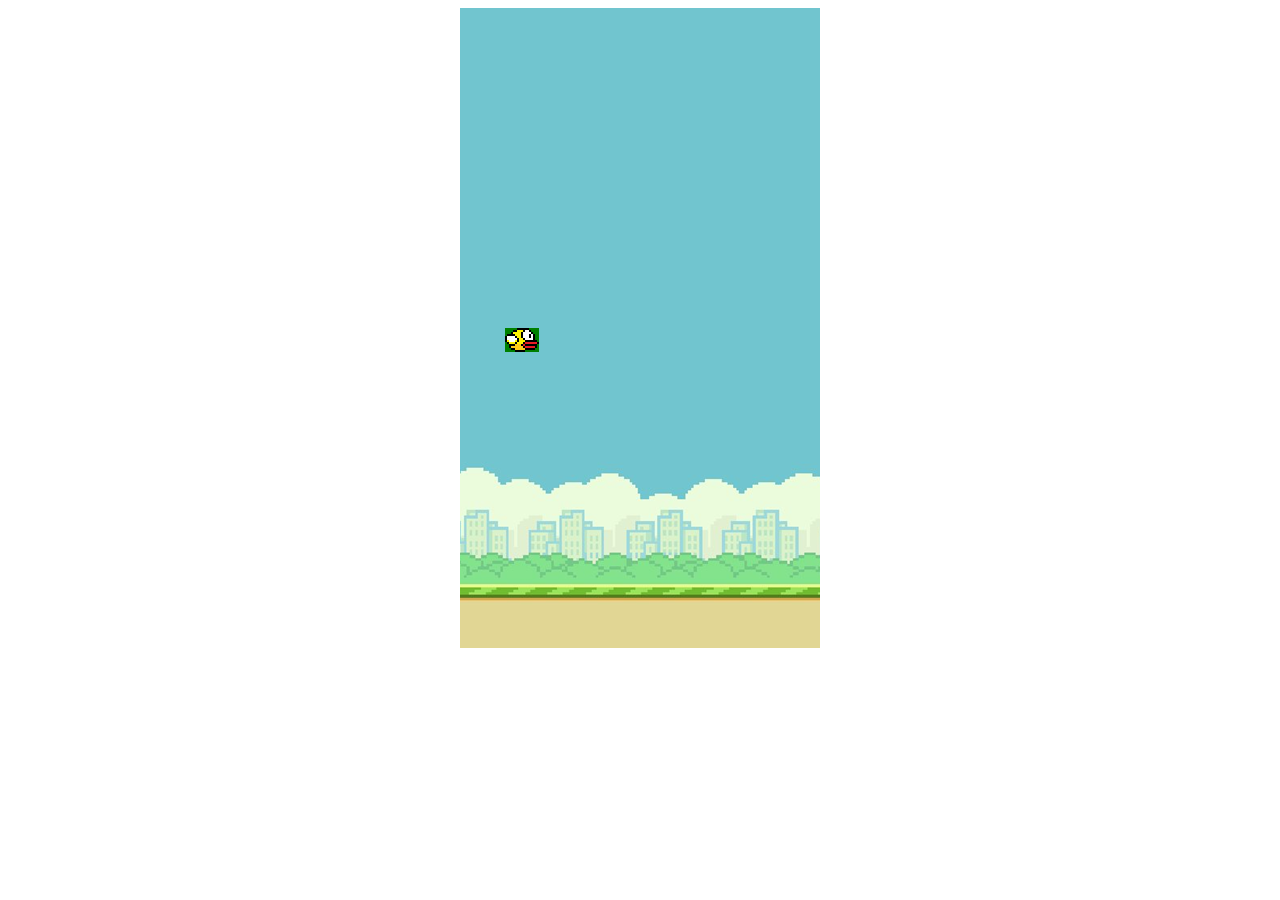
==== Flappybird/index.html @ f2d289cd "Made canvas" ====
<!DOCTYPE html>
<html>
    <head>
        <meta charset="UTF-8">
        <meta name="viewport" content="width=device-width, initial-scale=1.0">
        <title>FlappyBird</title>
        <link rel="stylesheet" href="flappybird.css">
        <script src="flappybird.js"></script>
    </head>
    <body>
        <canvas id="board"></canvas>
        
    </body>
</html>
---- Flappybird/flappybird.css ----
body {
    font-family:'Courier New', Courier, monospace;
    text-align: center;
}
#board {
    background-color: #70c5ce; 
    background-image: url('./flappybirdbg.png');
    
}
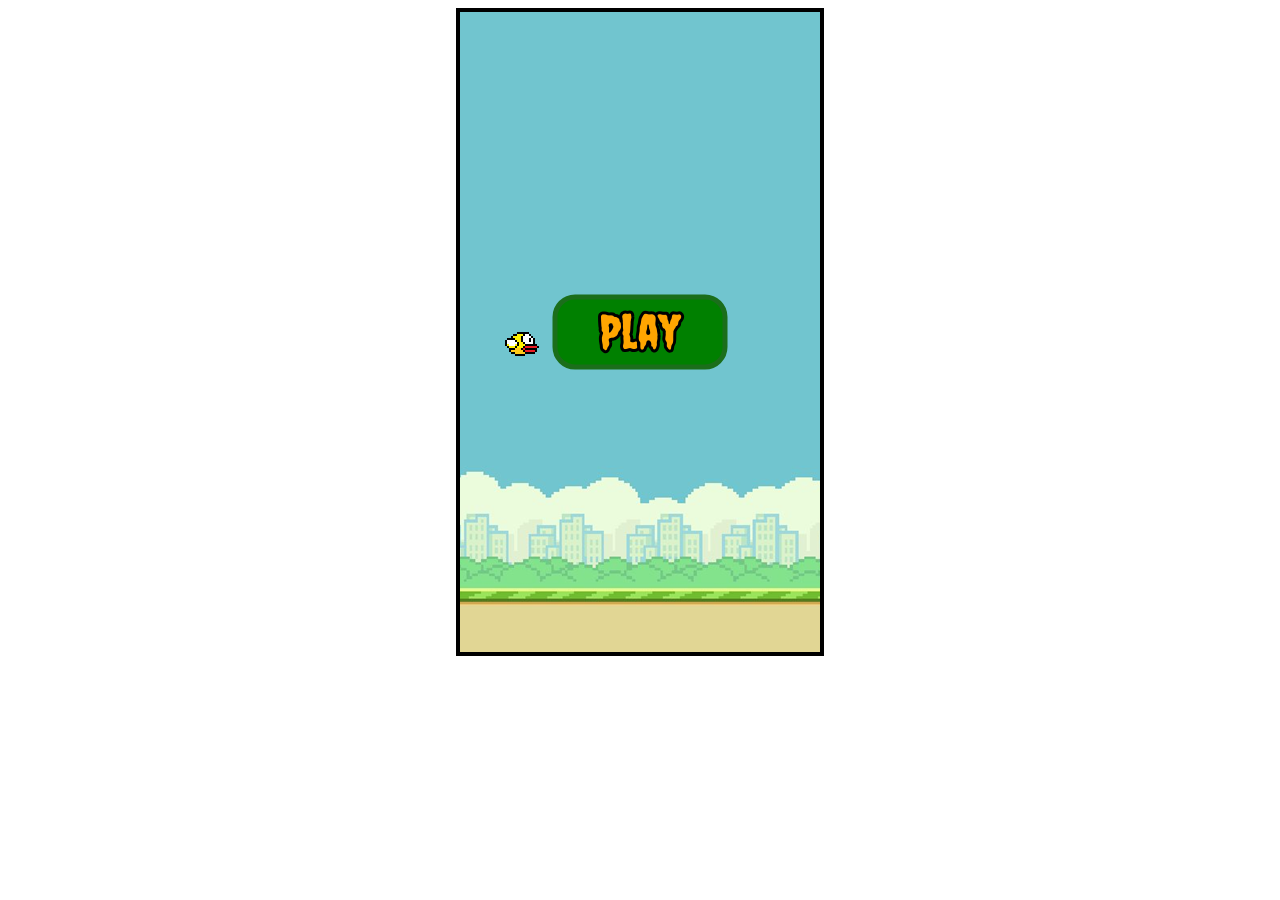
==== commit 1c402de7: "editing start screens" ====
--- a/Flappybird/index.html
+++ b/Flappybird/index.html
@@ -5,6 +5,9 @@
         <meta name="viewport" content="width=device-width, initial-scale=1.0">
         <title>FlappyBird</title>
         <link rel="stylesheet" href="flappybird.css">
+        <link rek="preconnect" href="https://fonts.googleapis.com">
+        <link rel="preconnect" href="https://fonts.gstatic.com" crossorigin>
+        <link href="https://fonts.googleapis.com/css2?family=Creepster&display=swap" rel="stylesheet">
         <script src="flappybird.js"></script>
     </head>
     <body>
--- a/Flappybird/flappybird.css
+++ b/Flappybird/flappybird.css
@@ -5,5 +5,5 @@
 #board {
     background-color: #70c5ce; 
     background-image: url('./flappybirdbg.png');
-    
+    border: 4px solid black; 
 }
